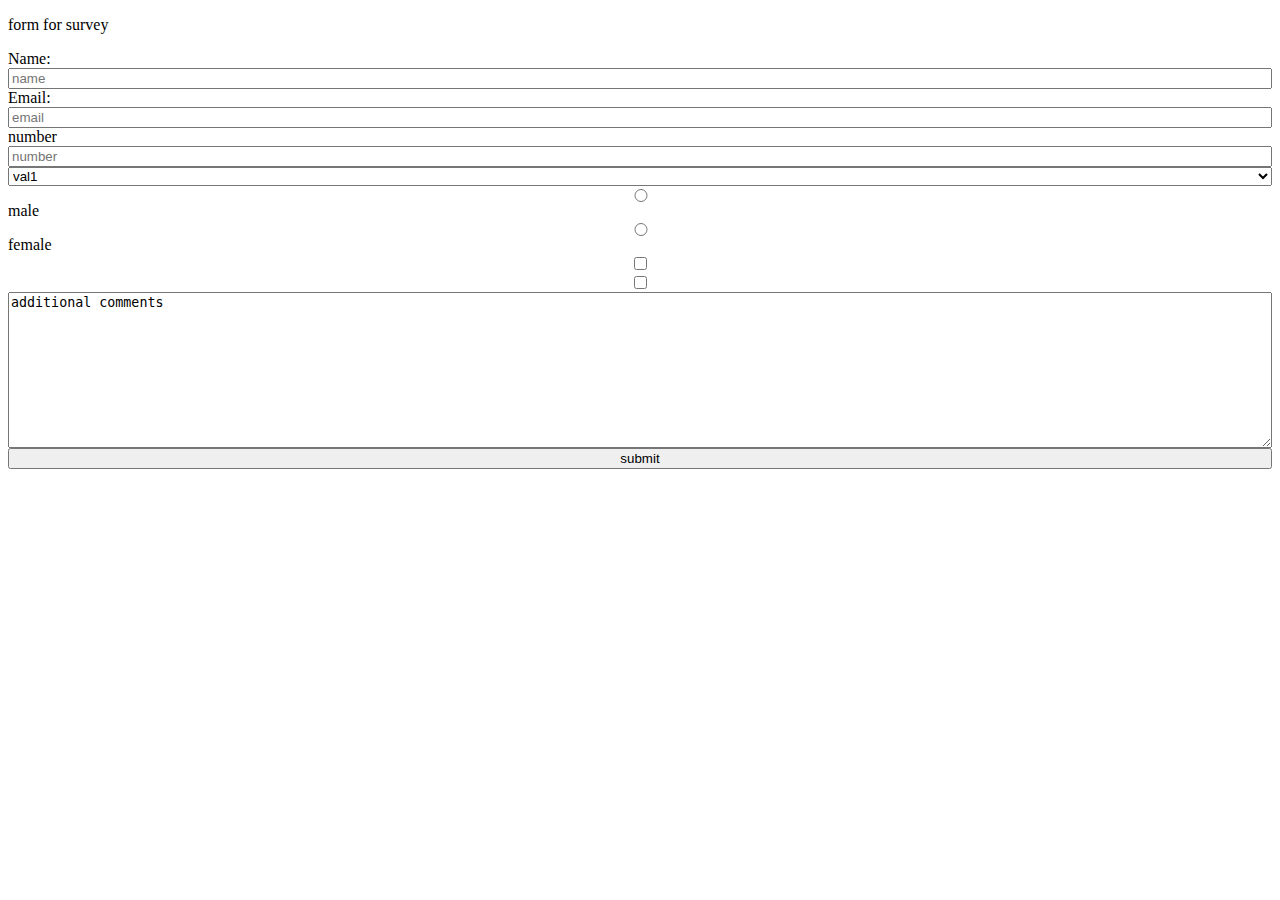
==== survey/index.html @ 2b0874ee "freecodecamp responsive projects" ====
<!DOCTYPE html>
<html lang="en">
  <head>
    <meta charset="UTF-8" />
    <meta http-equiv="X-UA-Compatible" content="IE=edge" />
    <meta name="viewport" content="width=device-width, initial-scale=1.0" />
    <link rel="stylesheet" href="style.css" />
    <title>Document</title>
  </head>
  <body>
    <title id="title"><h1>survey</h1></title>
    <content id="description"><p>form for survey</p></content>
    <form action="" id="survey-form">
      <label for="name" id="name-label">Name:</label>
      <input type="text" name="name" id="name" placeholder="name" />
      <label for="email" id="email-label">Email:</label>
      <input type="email" name="email" id="email" placeholder="email" />
      <label for="number" id="number-label">number</label>
      <input
        type="number"
        name="number"
        id="number"
        placeholder="number"
        min="0"
        max="50"
      />
      <select name="dropdown" id="dropdown">
        <option value="val1">val1</option>
        <option value="val2">val2</option>
      </select>
      <input type="radio" name="gender" id="male" value="male" />
      <label for="male">male</label>
      <input type="radio" name="gender" id="female" value="female" />
      <label for="female">female</label>
      <input type="checkbox" name="val1" id="val1" value="val1" />
      <input type="checkbox" name="val2" id="val2" value="val2" />
      <textarea name="comms" id="comms" cols="30" rows="10">
additional comments</textarea
      >
      <button id="submit">submit</button>
    </form>

    <script src="script.js"></script>
  </body>
</html>
---- survey/style.css ----
form {
  display: -webkit-box;
  display: -ms-flexbox;
  display: flex;
  -webkit-box-orient: vertical;
  -webkit-box-direction: normal;
      -ms-flex-direction: column;
          flex-direction: column;
}
/*# sourceMappingURL=style.css.map */
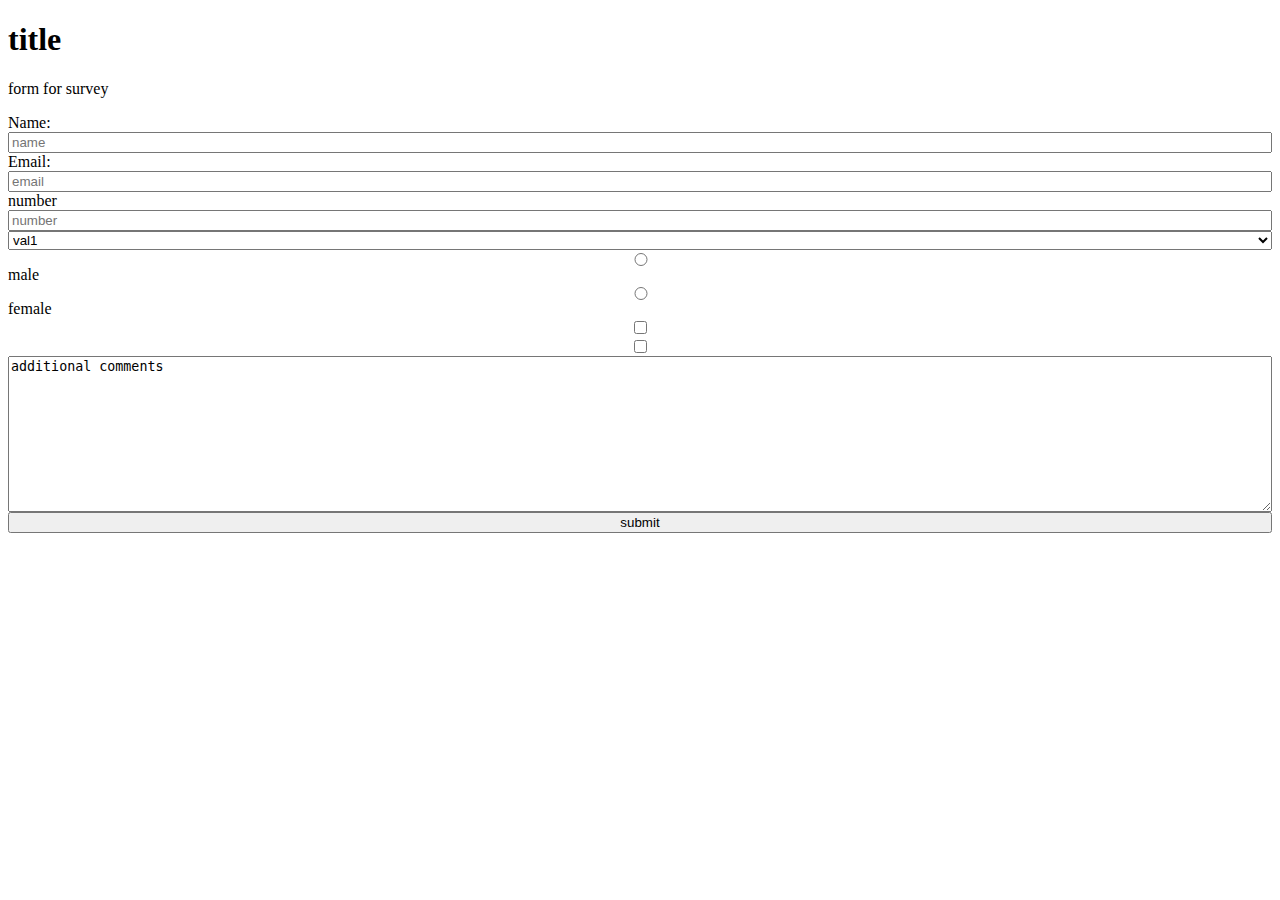
==== commit d280826c: "responsive cert done. need to fix css so it looks better" ====
--- a/survey/index.html
+++ b/survey/index.html
@@ -1,45 +1,51 @@
 <!DOCTYPE html>
 <html lang="en">
-  <head>
-    <meta charset="UTF-8" />
-    <meta http-equiv="X-UA-Compatible" content="IE=edge" />
-    <meta name="viewport" content="width=device-width, initial-scale=1.0" />
-    <link rel="stylesheet" href="style.css" />
-    <title>Document</title>
-  </head>
-  <body>
-    <title id="title"><h1>survey</h1></title>
-    <content id="description"><p>form for survey</p></content>
-    <form action="" id="survey-form">
-      <label for="name" id="name-label">Name:</label>
-      <input type="text" name="name" id="name" placeholder="name" />
-      <label for="email" id="email-label">Email:</label>
-      <input type="email" name="email" id="email" placeholder="email" />
-      <label for="number" id="number-label">number</label>
-      <input
-        type="number"
-        name="number"
-        id="number"
-        placeholder="number"
-        min="0"
-        max="50"
-      />
-      <select name="dropdown" id="dropdown">
-        <option value="val1">val1</option>
-        <option value="val2">val2</option>
-      </select>
-      <input type="radio" name="gender" id="male" value="male" />
-      <label for="male">male</label>
-      <input type="radio" name="gender" id="female" value="female" />
-      <label for="female">female</label>
-      <input type="checkbox" name="val1" id="val1" value="val1" />
-      <input type="checkbox" name="val2" id="val2" value="val2" />
-      <textarea name="comms" id="comms" cols="30" rows="10">
+	<head>
+		<meta charset="UTF-8" />
+		<meta http-equiv="X-UA-Compatible" content="IE=edge" />
+		<meta name="viewport" content="width=device-width, initial-scale=1.0" />
+		<link rel="stylesheet" href="style.css" />
+		<title>Document</title>
+	</head>
+	<body>
+		<h1 id="title">title</h1>
+		<p id="description">form for survey</p>
+		<form action="" id="survey-form">
+			<label for="name" id="name-label">Name:</label>
+			<input type="text" name="name" id="name" placeholder="name" required />
+			<label for="email" id="email-label">Email:</label>
+			<input
+				type="email"
+				name="email"
+				id="email"
+				placeholder="email"
+				required
+			/>
+			<label for="number" id="number-label">number</label>
+			<input
+				type="number"
+				name="number"
+				id="number"
+				placeholder="number"
+				min="0"
+				max="50"
+			/>
+			<select name="dropdown" id="dropdown">
+				<option value="val1">val1</option>
+				<option value="val2">val2</option>
+			</select>
+			<input type="radio" name="gender" id="male" value="male" />
+			<label for="male">male</label>
+			<input type="radio" name="gender" id="female" value="female" />
+			<label for="female">female</label>
+			<input type="checkbox" name="val1" id="val1" value="val1" />
+			<input type="checkbox" name="val2" id="val2" value="val2" />
+			<textarea name="comms" id="comms" cols="30" rows="10">
 additional comments</textarea
-      >
-      <button id="submit">submit</button>
-    </form>
+			>
+			<button id="submit">submit</button>
+		</form>
 
-    <script src="script.js"></script>
-  </body>
+		<script src="script.js"></script>
+	</body>
 </html>
